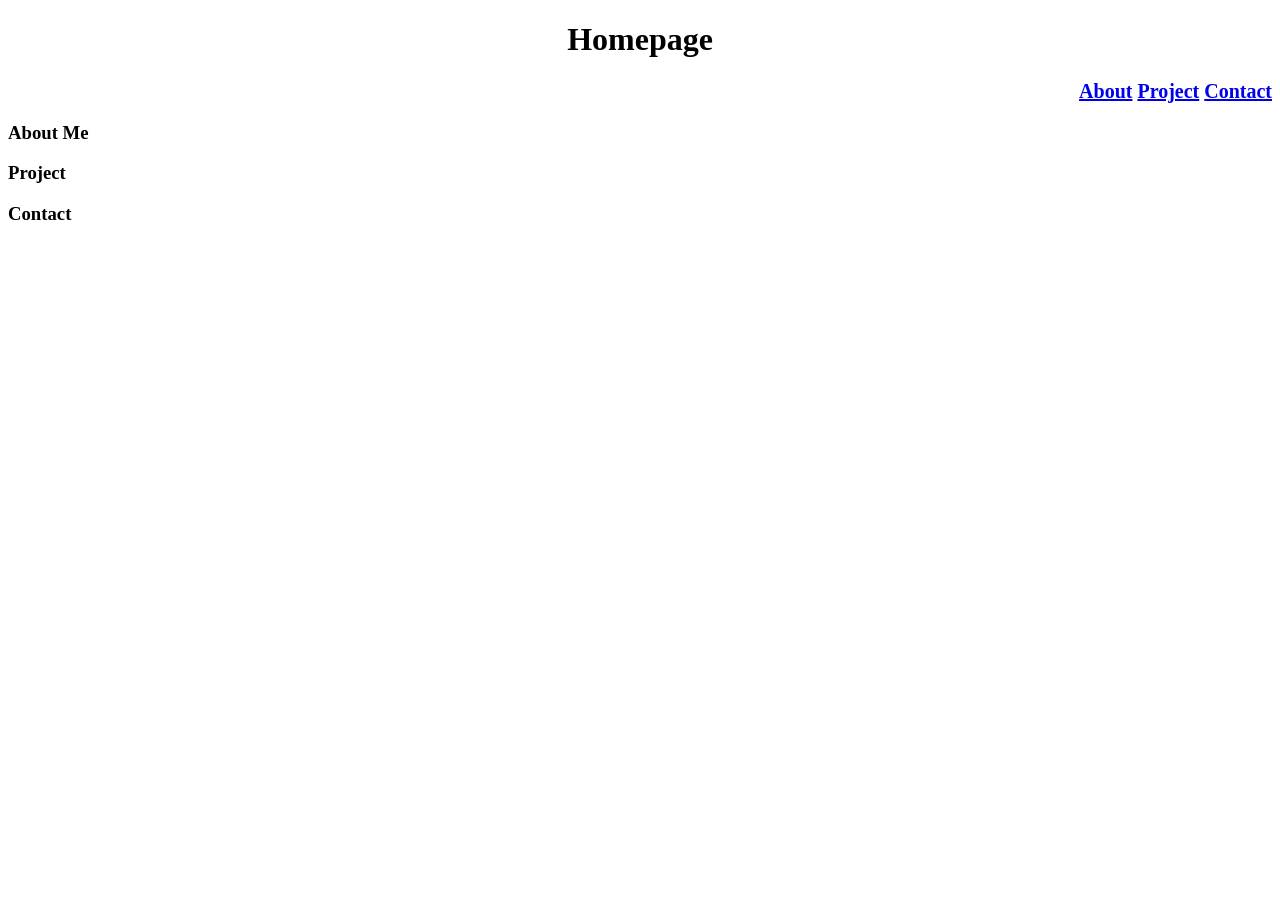
==== index.html @ 8834e7d5 "navbar update" ====
<!DOCTYPE html>
<html lang="en">
<head>
    <meta charset="UTF-8">
    <meta name="viewport" content="width=device-width, initial-scale=1.0">
    <title>Junu Y11 Portfolio</title>
    <link rel="stylesheet" href="style.css"/>
</head>
<body>
    <h1 class="titletext">Homepage</h1>
    <div class="topnav">
        <a href="#about">About</a>
        <a href="#project">Project</a>
        <a href="#contact">Contact</a>
    </div>

    <div id="about">
        <h3>About Me</h3>
    </div>

    <div id="project">
        <h3>Project</h3>
    </div>

    <div id="contact">
        <h3>Contact</h3>
    </div>
</body>
</html>
---- style.css ----
.titletext {
    text-align: center;
}

.topnav {
    text-align: right;
    font-size: 20px;
    font-weight: bold;
}
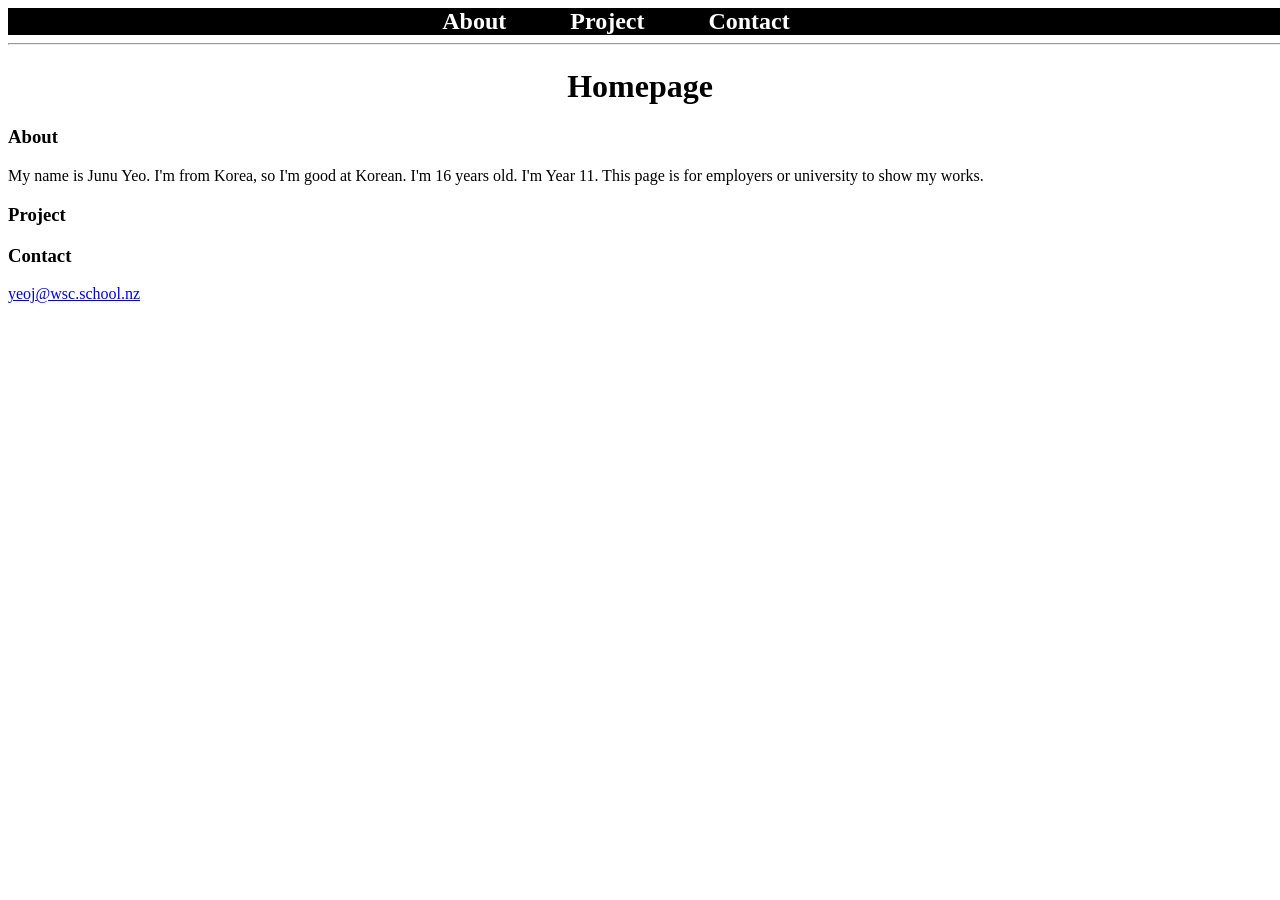
==== commit eb0ba47f: "navbar, About me" ====
--- a/index.html
+++ b/index.html
@@ -7,23 +7,36 @@
     <link rel="stylesheet" href="style.css"/>
 </head>
 <body>
-    <h1 class="titletext">Homepage</h1>
-    <div class="topnav">
-        <a href="#about">About</a>
-        <a href="#project">Project</a>
-        <a href="#contact">Contact</a>
+    <div class="navbar">
+        <ul class="center">
+            <li><a href="#about">About</a></li>
+            <li><a href="#project">Project</a></li>
+            <li><a href="#contact">Contact</a></li>
+        </ul>
+        <hr>
     </div>
 
-    <div id="about">
-        <h3>About Me</h3>
-    </div>
+    <div class="content">
+        <h1 class="titletext">Homepage</h1>
 
-    <div id="project">
-        <h3>Project</h3>
-    </div>
+        <div id="about">
+            <h3>About</h3>
+            <p>
+                My name is Junu Yeo. I'm from Korea, so I'm good at Korean. I'm 16 years old. I'm Year 11.
+                This page is for employers or university to show my works.
+                
+            </p>
+            
+        </div>
 
-    <div id="contact">
-        <h3>Contact</h3>
+        <div id="project">
+            <h3>Project</h3>
+        </div>
+
+        <div id="contact">
+            <h3>Contact</h3>
+        <a href="mailto:yeoj@wsc.school.nz">yeoj@wsc.school.nz</a>
+        </div>
     </div>
 </body>
 </html>
--- a/style.css
+++ b/style.css
@@ -1,9 +1,47 @@
 .titletext {
     text-align: center;
+    margin-top: 50px;
 }
 
-.topnav {
-    text-align: right;
-    font-size: 20px;
+.navbar {
+    position: fixed;
+    width: 100%;
+    height: 0;
+    text-align: center;
+    z-index: 9999;
+    background-color: black;
+}
+
+.navbar ul {
+    align-items: center;
+    display: flex;
+    background-color: black;
+}
+
+.navbar li {
+    display: inline;
+    margin-right: 5%;
+    border-radius: 6px;
+    cursor: pointer;
+    background-color: black;
+}
+
+.navbar a {
+    text-decoration: none;
     font-weight: bold;
+    font-size: 24px;
+    color: white;
+}
+
+.center {
+    display: flex;
+    justify-content: center;
+    align-items: center;
+    margin: 0;
+    padding: 0;
+    list-style-type: none;
+}
+
+.content {
+    padding-top: 10px;
 }
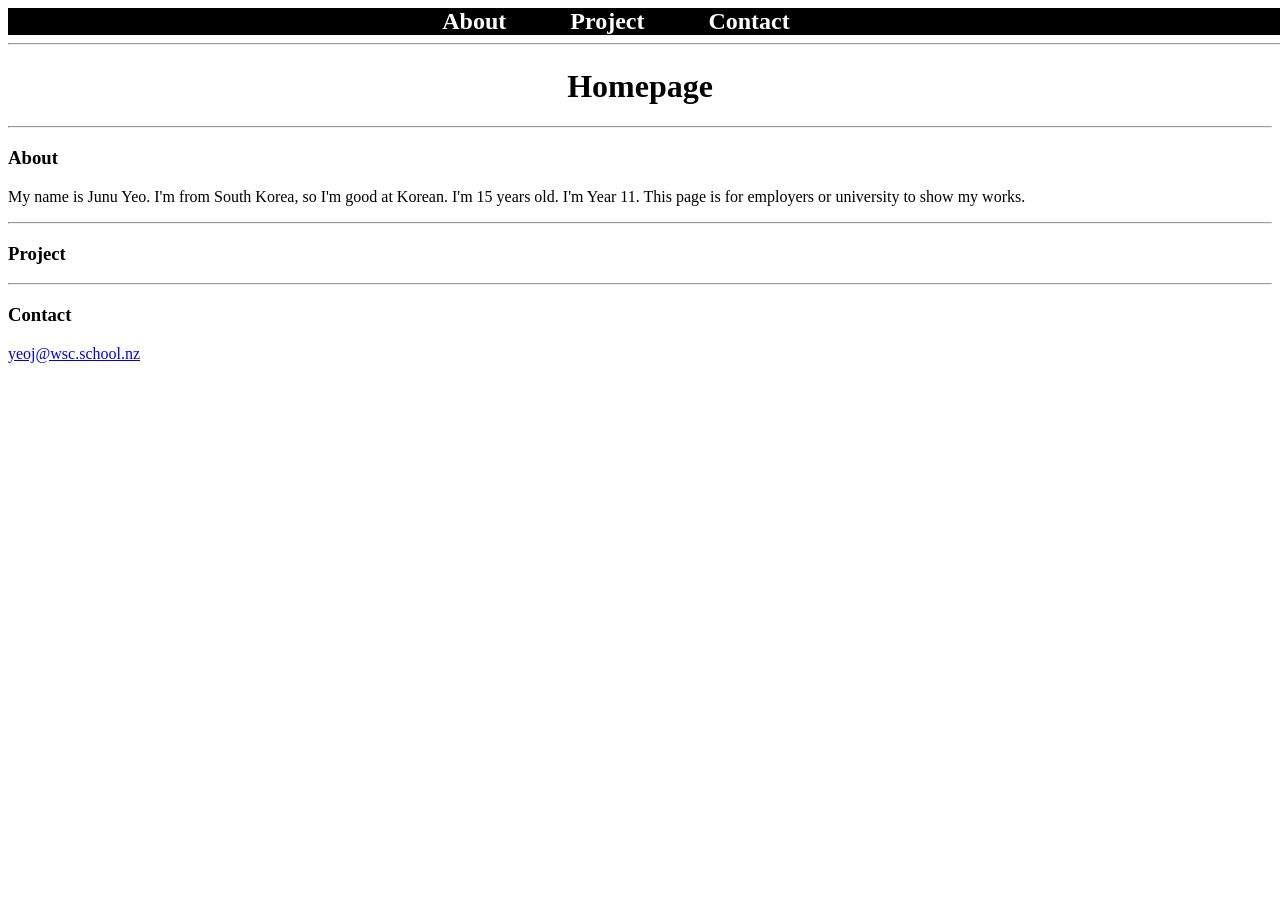
==== commit fc798ce3: "update line" ====
--- a/index.html
+++ b/index.html
@@ -18,23 +18,24 @@
 
     <div class="content">
         <h1 class="titletext">Homepage</h1>
-
+        <hr class="line">
         <div id="about">
             <h3>About</h3>
             <p>
-                My name is Junu Yeo. I'm from Korea, so I'm good at Korean. I'm 16 years old. I'm Year 11.
+                My name is Junu Yeo. I'm from South Korea, so I'm good at Korean. I'm 15 years old. I'm Year 11.
                 This page is for employers or university to show my works.
                 
             </p>
-            
+            <hr class="line">
         </div>
 
         <div id="project">
             <h3>Project</h3>
         </div>
-
+        <hr class="line">
         <div id="contact">
             <h3>Contact</h3>
+            
         <a href="mailto:yeoj@wsc.school.nz">yeoj@wsc.school.nz</a>
         </div>
     </div>
--- a/style.css
+++ b/style.css
@@ -1,7 +1,6 @@
 .titletext {
     text-align: center;
-    margin-top: 50px;
-}
+    margin-top: 50px;}
 
 .navbar {
     position: fixed;
@@ -9,29 +8,25 @@
     height: 0;
     text-align: center;
     z-index: 9999;
-    background-color: black;
-}
+    background-color: black;}
 
 .navbar ul {
     align-items: center;
     display: flex;
-    background-color: black;
-}
+    background-color: black;}
 
 .navbar li {
     display: inline;
     margin-right: 5%;
     border-radius: 6px;
     cursor: pointer;
-    background-color: black;
-}
+    background-color: black;}
 
-.navbar a {
+.navbar a { 
     text-decoration: none;
     font-weight: bold;
     font-size: 24px;
-    color: white;
-}
+    color: white;}
 
 .center {
     display: flex;
@@ -39,9 +34,8 @@
     align-items: center;
     margin: 0;
     padding: 0;
-    list-style-type: none;
-}
+    list-style-type: none;}
 
 .content {
-    padding-top: 10px;
-}+    padding-top: 10px;}
+
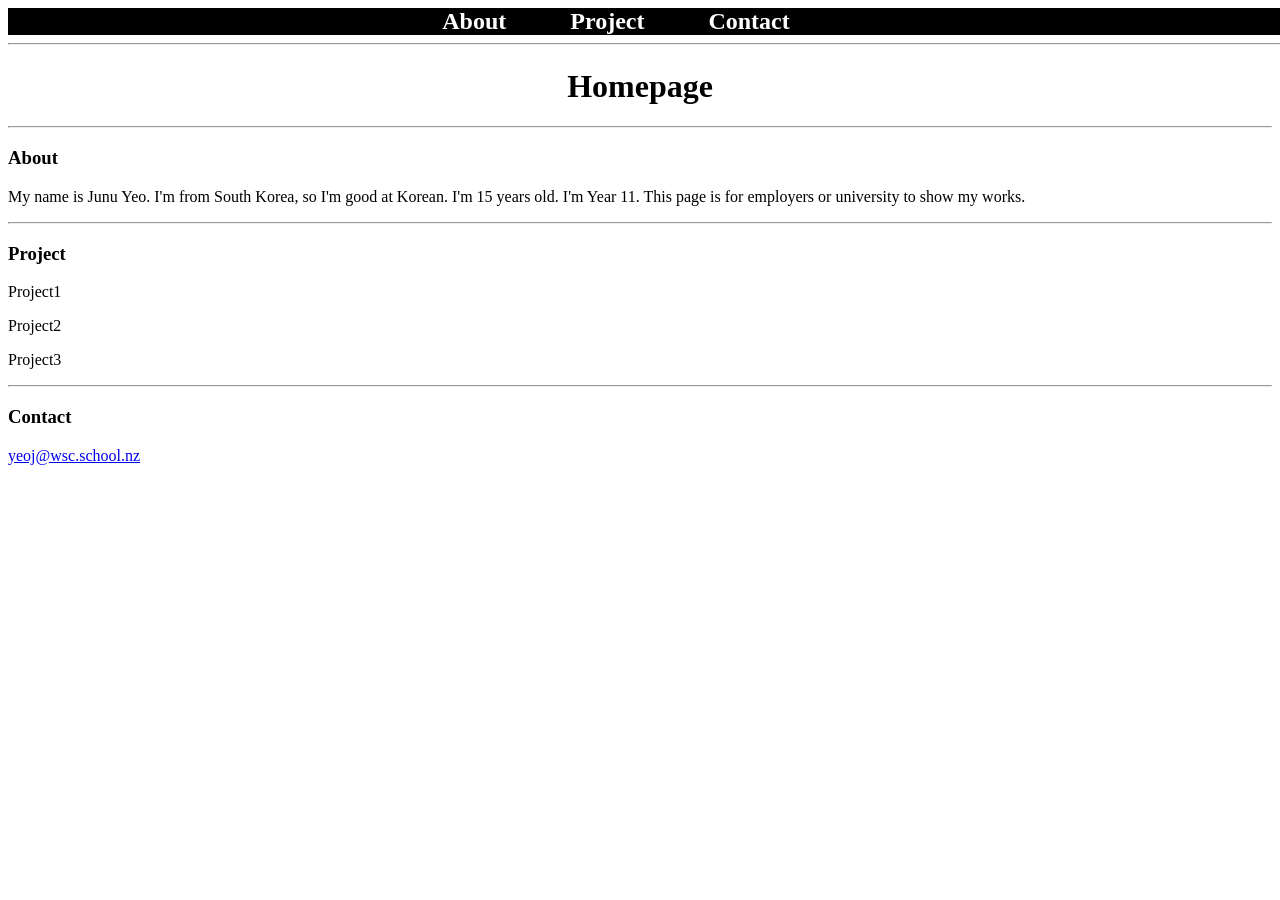
==== commit fd03b36c: "project" ====
--- a/index.html
+++ b/index.html
@@ -31,6 +31,9 @@
 
         <div id="project">
             <h3>Project</h3>
+            <p>Project1</p>
+            <p>Project2</p>
+            <p>Project3</p>
         </div>
         <hr class="line">
         <div id="contact">
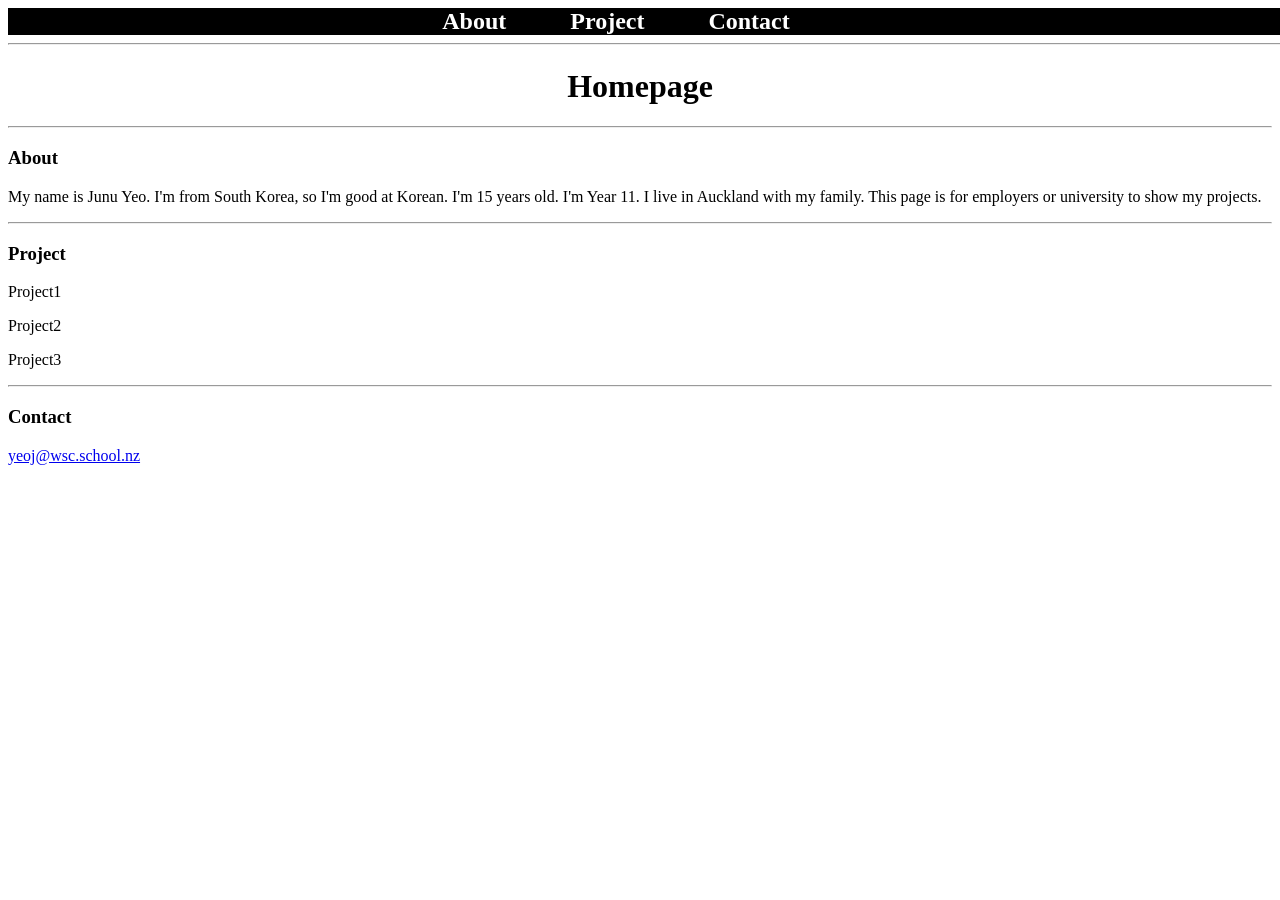
==== commit b46d7c90: "About" ====
--- a/index.html
+++ b/index.html
@@ -23,7 +23,7 @@
             <h3>About</h3>
             <p>
                 My name is Junu Yeo. I'm from South Korea, so I'm good at Korean. I'm 15 years old. I'm Year 11.
-                This page is for employers or university to show my works.
+                I live in Auckland with my family. This page is for employers or university to show my projects.
                 
             </p>
             <hr class="line">
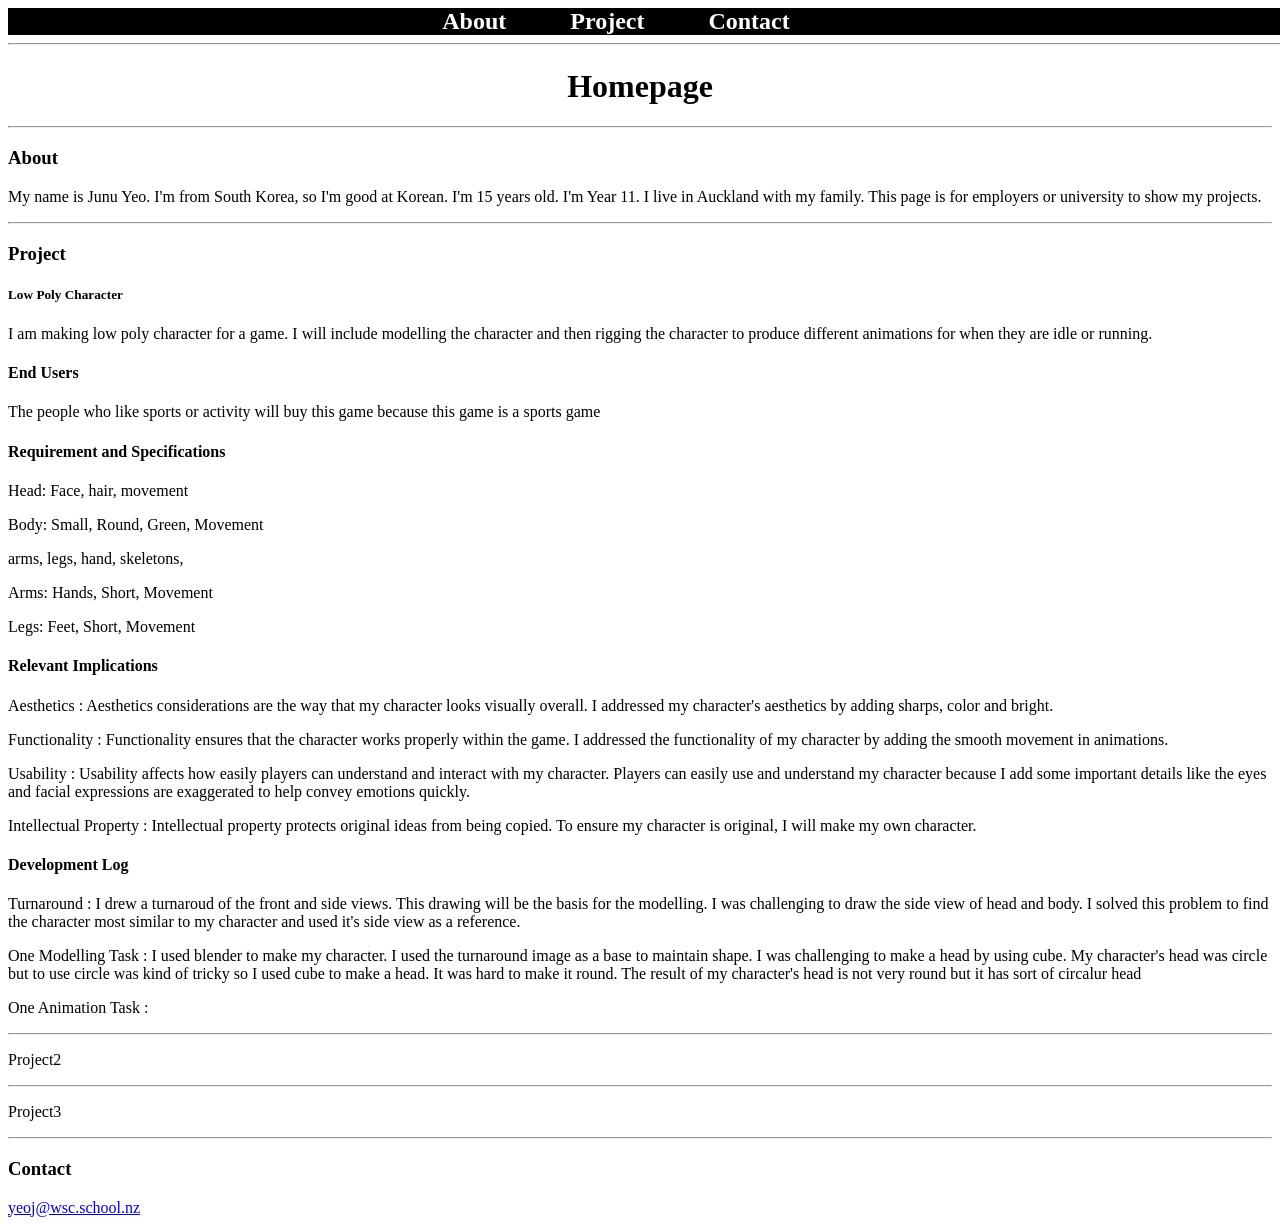
==== commit 13e4c400: "Update index.html" ====
--- a/index.html
+++ b/index.html
@@ -31,8 +31,52 @@
 
         <div id="project">
             <h3>Project</h3>
-            <p>Project1</p>
+            <h5>Low Poly Character</h5>
+            <p>I am making low poly character for a game. I will include modelling the character and then rigging the 
+                character to produce different animations for when they are idle or running.</p>
+            <h4>End Users</h4>
+
+            <p>The people who like sports or activity will buy this game because this game is a sports game</p>
+
+            <h4>Requirement and Specifications</h4>
+
+            <p>Head: Face, hair, movement </p>
+            <P>Body: Small, Round, Green, Movement</P>arms, legs, hand, skeletons,
+            <p>Arms: Hands, Short, Movement</p>
+            <p>Legs: Feet, Short, Movement</p>
+
+            <H4>Relevant Implications</H4>
+
+            <P>Aesthetics : Aesthetics considerations are the way that my character looks visually overall.
+            I addressed my character's aesthetics by adding sharps, color and bright.</P>
+
+            <p>Functionality : Functionality ensures that the character works properly within the game.
+            I addressed the functionality of my character by adding the smooth movement in animations. </p>
+
+            <p>Usability : Usability affects how easily players can understand and interact with my character.
+            Players can easily use and understand my character because I add some important details like the eyes and facial expressions
+            are exaggerated to help convey emotions quickly.</p>
+
+            <p>Intellectual Property : Intellectual property protects original ideas from being copied.
+            To ensure my character is original, I will make my own character.</p>
+
+            <h4>Development Log</h4>
+            
+            <p>Turnaround : I drew a turnaroud of the front and side views. This drawing will be the basis for the modelling.
+                I was challenging to draw the side view of head and body. I solved this problem to find the character most similar to my character
+                and used it's side view as a reference. </p>
+
+            <p>One Modelling Task : I used blender to make my character. I used the turnaround image as a base to maintain shape.
+                I was challenging to make a head by using cube. My character's head was circle but to use circle was kind of tricky
+                so I used cube to make a head. It was hard to make it round. The result of my character's head is not very round but it has sort of circalur head
+            </p>
+
+            <p>One Animation Task : </p>
+            
+
+            <hr class="line">
             <p>Project2</p>
+            <hr class="line">
             <p>Project3</p>
         </div>
         <hr class="line">
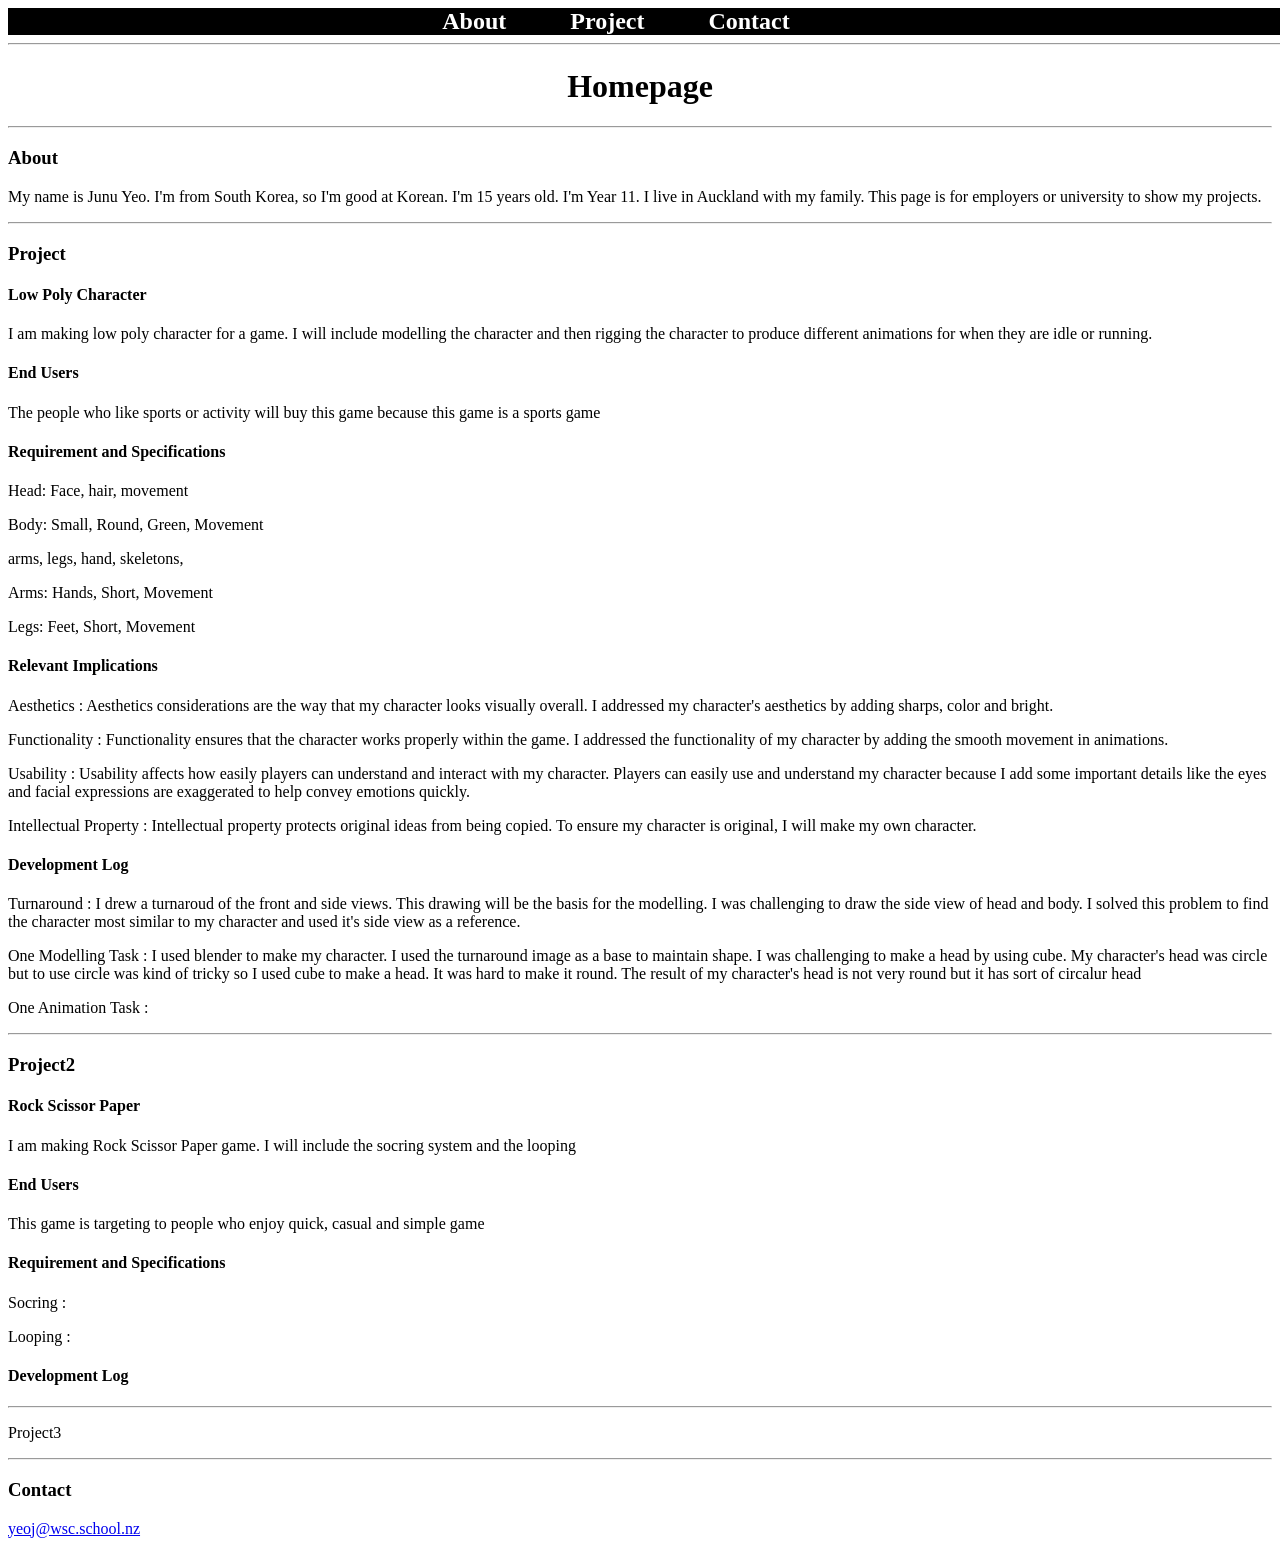
==== commit 93f343e6: "Update index.html" ====
--- a/index.html
+++ b/index.html
@@ -31,7 +31,7 @@
 
         <div id="project">
             <h3>Project</h3>
-            <h5>Low Poly Character</h5>
+            <h4>Low Poly Character</h4>
             <p>I am making low poly character for a game. I will include modelling the character and then rigging the 
                 character to produce different animations for when they are idle or running.</p>
             <h4>End Users</h4>
@@ -45,7 +45,7 @@
             <p>Arms: Hands, Short, Movement</p>
             <p>Legs: Feet, Short, Movement</p>
 
-            <H4>Relevant Implications</H4>
+            <h4>Relevant Implications</h4>
 
             <P>Aesthetics : Aesthetics considerations are the way that my character looks visually overall.
             I addressed my character's aesthetics by adding sharps, color and bright.</P>
@@ -75,7 +75,27 @@
             
 
             <hr class="line">
-            <p>Project2</p>
+            <h3>Project2</h3>
+
+            <h4>Rock Scissor Paper</h4>
+
+            <p>I am making Rock Scissor Paper game. I will include the socring system and the looping</p>
+
+            <h4>End Users</h4>
+        
+            <p>This game is targeting to people who enjoy quick, casual and simple game</p>
+
+            <h4>Requirement and Specifications</h4>
+
+            <p>Socring : </p>
+
+            <p>Looping : </p>
+
+            <h4>Development Log</h4>
+
+            <p></p>
+
+
             <hr class="line">
             <p>Project3</p>
         </div>
